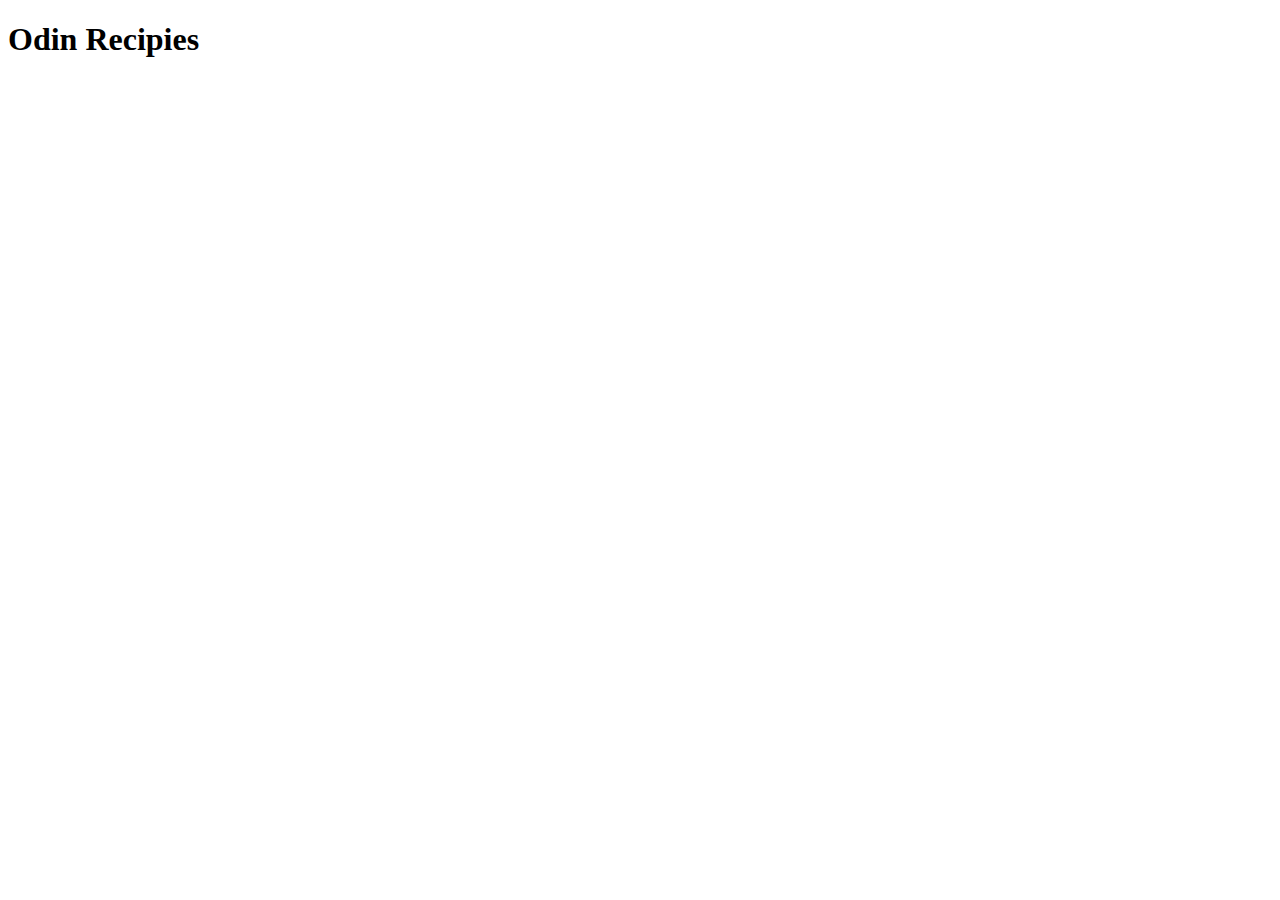
==== index.html @ d698d8ab "Create initial setup" ====
<!DOCTYPE html>
<html lang="en">
<head>
    <meta charset="UTF-8">
    <meta http-equiv="X-UA-Compatible" content="IE=edge">
    <meta name="viewport" content="width=device-width, initial-scale=1.0">
    <title>Odin Recipies</title>
</head>
<body>
    <h1>Odin Recipies</h1>
</body>
</html>
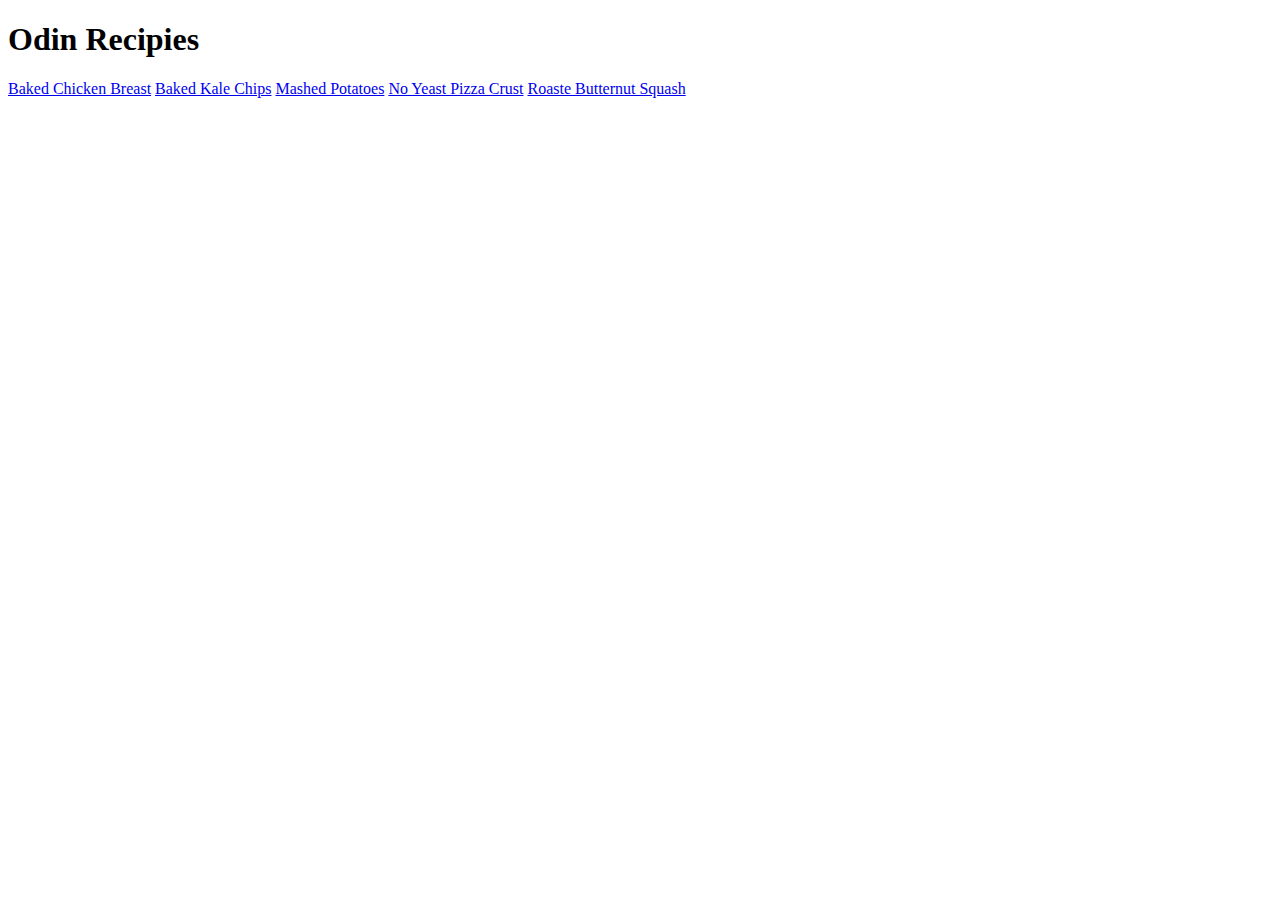
==== commit 1b34cdcd: "Add recipe pages and link to homepage" ====
--- a/index.html
+++ b/index.html
@@ -8,5 +8,10 @@
 </head>
 <body>
     <h1>Odin Recipies</h1>
+    <a href="recipes/baked_chicken_breasts.html">Baked Chicken Breast</a>
+    <a href="recipes/baked_kale_chips.html">Baked Kale Chips</a>
+    <a href="recipes/mashed_potatoes.html">Mashed Potatoes</a>
+    <a href="recipes/no_yeast__pizza_crust.html">No Yeast Pizza Crust</a>
+    <a href="recipes/roasted_butternut_squash.html">Roaste Butternut Squash</a>
 </body>
 </html>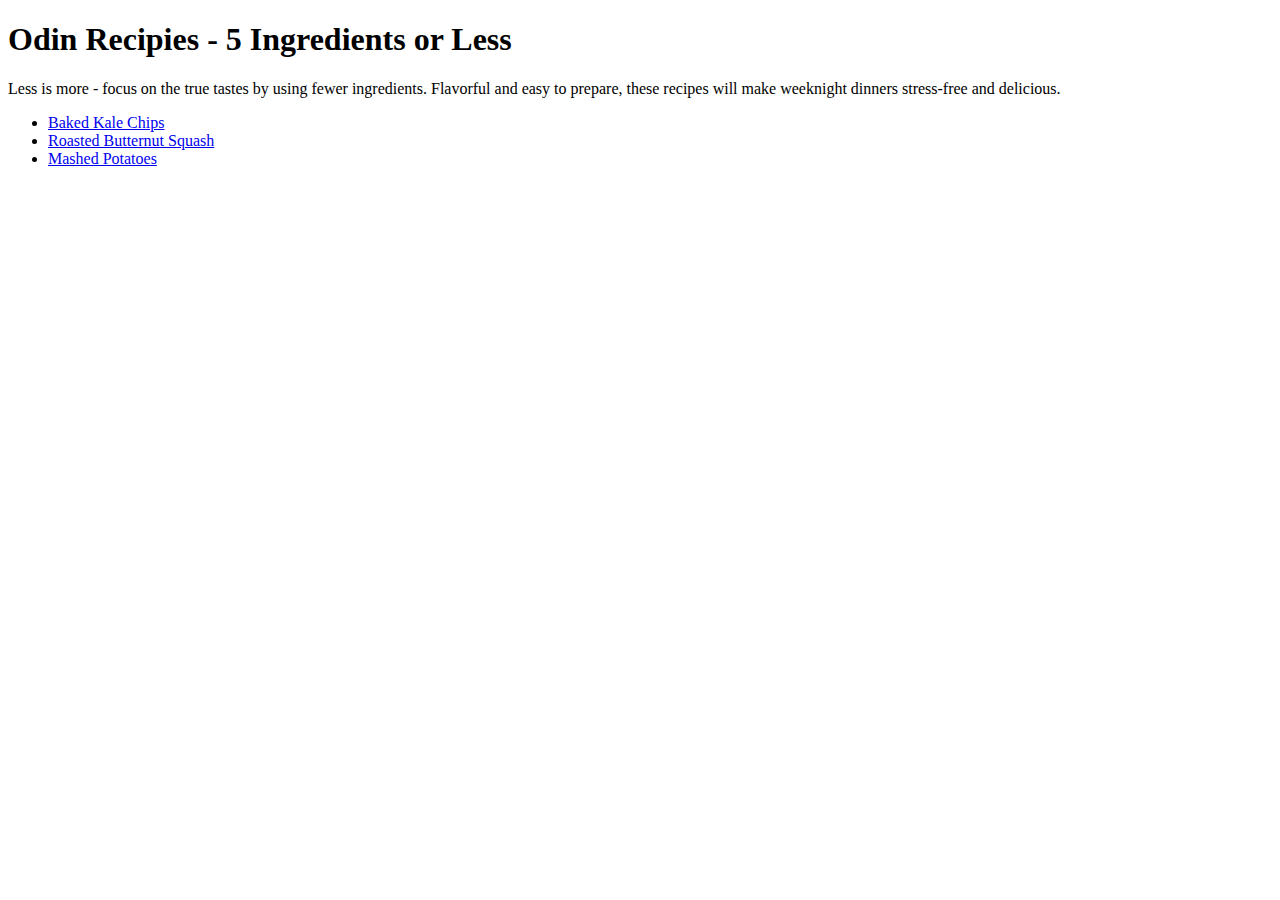
==== commit 87a6be66: "Add content to recipes and delete extra recipes" ====
--- a/index.html
+++ b/index.html
@@ -7,11 +7,15 @@
     <title>Odin Recipies</title>
 </head>
 <body>
-    <h1>Odin Recipies</h1>
-    <a href="recipes/baked_chicken_breasts.html">Baked Chicken Breast</a>
-    <a href="recipes/baked_kale_chips.html">Baked Kale Chips</a>
-    <a href="recipes/mashed_potatoes.html">Mashed Potatoes</a>
-    <a href="recipes/no_yeast__pizza_crust.html">No Yeast Pizza Crust</a>
-    <a href="recipes/roasted_butternut_squash.html">Roaste Butternut Squash</a>
+    <h1>Odin Recipies - 5 Ingredients or Less</h1>
+    <p>
+        Less is more - focus on the true tastes by using fewer ingredients. Flavorful and easy to prepare, these recipes will
+        make weeknight dinners stress-free and delicious.
+    </p>
+        <ul>
+            <li><a href="recipes/baked_kale_chips.html">Baked Kale Chips</a></li>
+            <li><a href="recipes/roasted_butternut_squash.html">Roasted Butternut Squash</a></li>
+            <li><a href="recipes/mashed_potatoes.html">Mashed Potatoes</a></li>
+        </ul>
 </body>
 </html>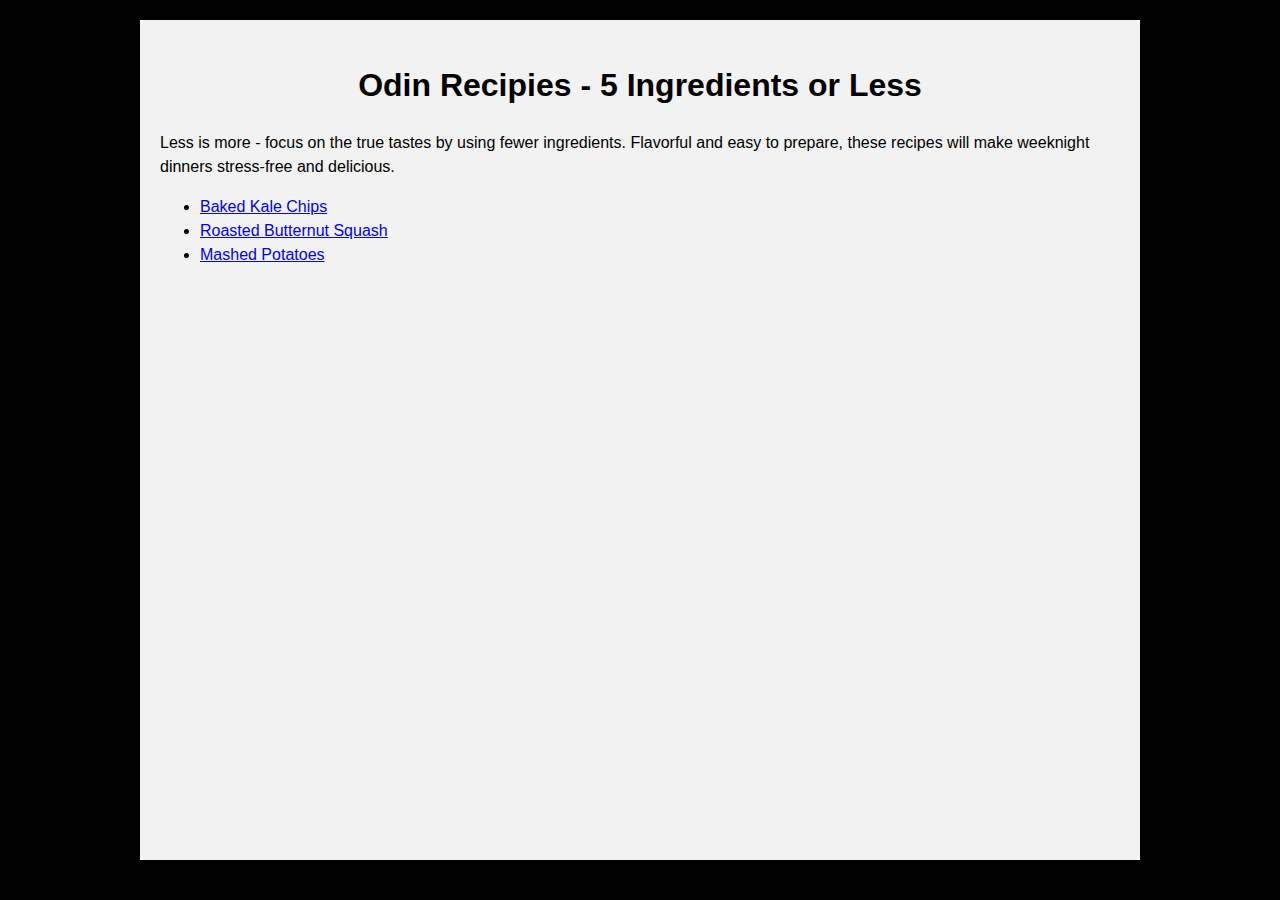
==== commit fb01ce55: "Add styles.css file and code to style project" ====
--- a/index.html
+++ b/index.html
@@ -5,17 +5,20 @@
     <meta http-equiv="X-UA-Compatible" content="IE=edge">
     <meta name="viewport" content="width=device-width, initial-scale=1.0">
     <title>Odin Recipies</title>
+    <link rel="stylesheet" href="styles.css">
 </head>
 <body>
-    <h1>Odin Recipies - 5 Ingredients or Less</h1>
-    <p>
-        Less is more - focus on the true tastes by using fewer ingredients. Flavorful and easy to prepare, these recipes will
-        make weeknight dinners stress-free and delicious.
-    </p>
+    <div class="container">
+        <h1>Odin Recipies - 5 Ingredients or Less</h1>
+        <p>
+            Less is more - focus on the true tastes by using fewer ingredients. Flavorful and easy to prepare, these recipes will
+            make weeknight dinners stress-free and delicious.
+        </p>
         <ul>
             <li><a href="recipes/baked_kale_chips.html">Baked Kale Chips</a></li>
             <li><a href="recipes/roasted_butternut_squash.html">Roasted Butternut Squash</a></li>
             <li><a href="recipes/mashed_potatoes.html">Mashed Potatoes</a></li>
         </ul>
+    </div>
 </body>
 </html>--- a/styles.css
+++ b/styles.css
@@ -0,0 +1,90 @@
+body {
+    font-family: "Open Sans", sans-serif;
+    background: url(/images/bg.jpg);
+    background-size: cover;
+    background-color: black;
+    background-repeat: no-repeat;
+}
+
+.container {
+    margin: 20px auto;
+    max-width: 960px;
+    min-height: 800px;
+    padding: 20px;
+    background-color: rgba(255, 255, 255, 0.95);
+    line-height: 1.5;
+}
+
+.button {
+    background-color: rgb(127, 202, 57);
+    border: none;
+    color: white;
+    padding: 10px 15px;
+    text-align: center;
+    text-decoration: none;
+    display: inline-block;
+    font-size: 16px;
+}
+
+h1 {
+    text-align: center;
+}
+
+h2 {
+    margin-bottom: 0;
+}
+
+span {
+    font-size: 12px;
+    display: inline-block;
+    vertical-align: middle;
+}
+
+img {
+    height: auto;
+    width: 400px;
+    margin: 0 auto;
+    display: block;
+    border: 1px solid black;
+}
+
+li::marker {
+    font-weight: bold;
+}
+
+.blank, .checkbox {
+    list-style-type: none;
+    padding-left: 0;
+    line-height: 1.7;
+}
+
+.checkbox {
+    vertical-align: middle;
+    display: none;
+}
+
+.checkbox {
+    -webkit-appearance: none;
+    background-color: white;
+    border: 1px solid black;
+    padding: 8px;
+    border-radius: 3px;
+    display: inline-block;
+    margin: 3px 10px 5px 3px;
+    position: relative;
+}
+
+.checkbox:checked {
+    background-color: white;
+    border: 1px solid black;
+    color: red;
+}
+
+.checkbox:checked:after {
+    content: '\2714';
+    font-size: 12px;
+    position: absolute;
+    top: 0px;
+    left: 3px;
+    color: red;
+}